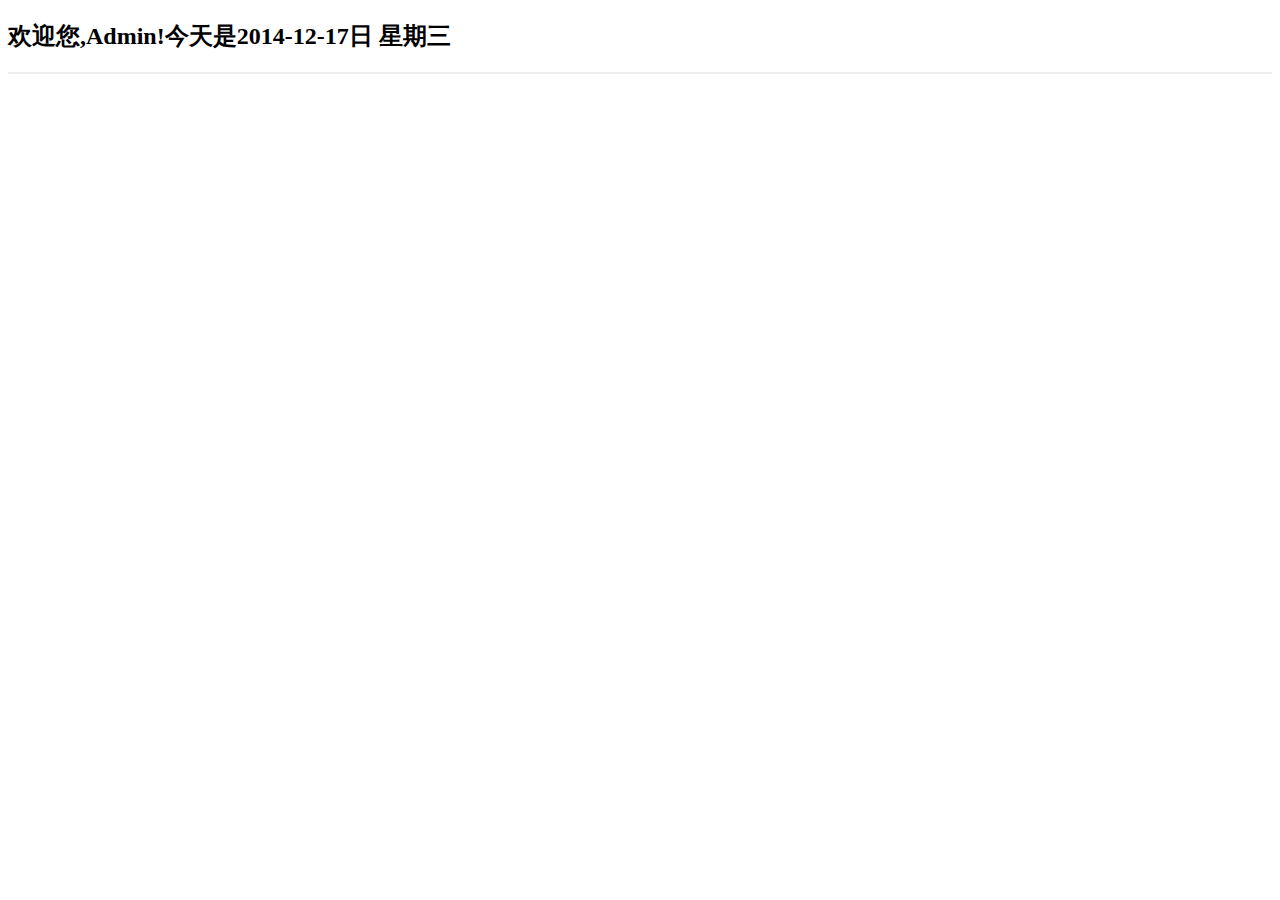
==== center.htm @ ad0c70b4 "创建版本库" ====
﻿<!DOCTYPE html PUBLIC "-//W3C//DTD XHTML 1.0 Transitional//EN" "http://www.w3.org/TR/xhtml1/DTD/xhtml1-transitional.dtd">
<html xmlns="http://www.w3.org/1999/xhtml">
<head>    
    <title>个人中心</title>
    <meta http-equiv="Content-Type" content="text/html;charset=utf-8"/>
   
</head>
<body>
<!--布局-->
<h2>欢迎您,Admin!今天是2014-12-17日 星期三</h2>
<hr style="border:1px solid #eee;"/>
</div>
</body>
</html>
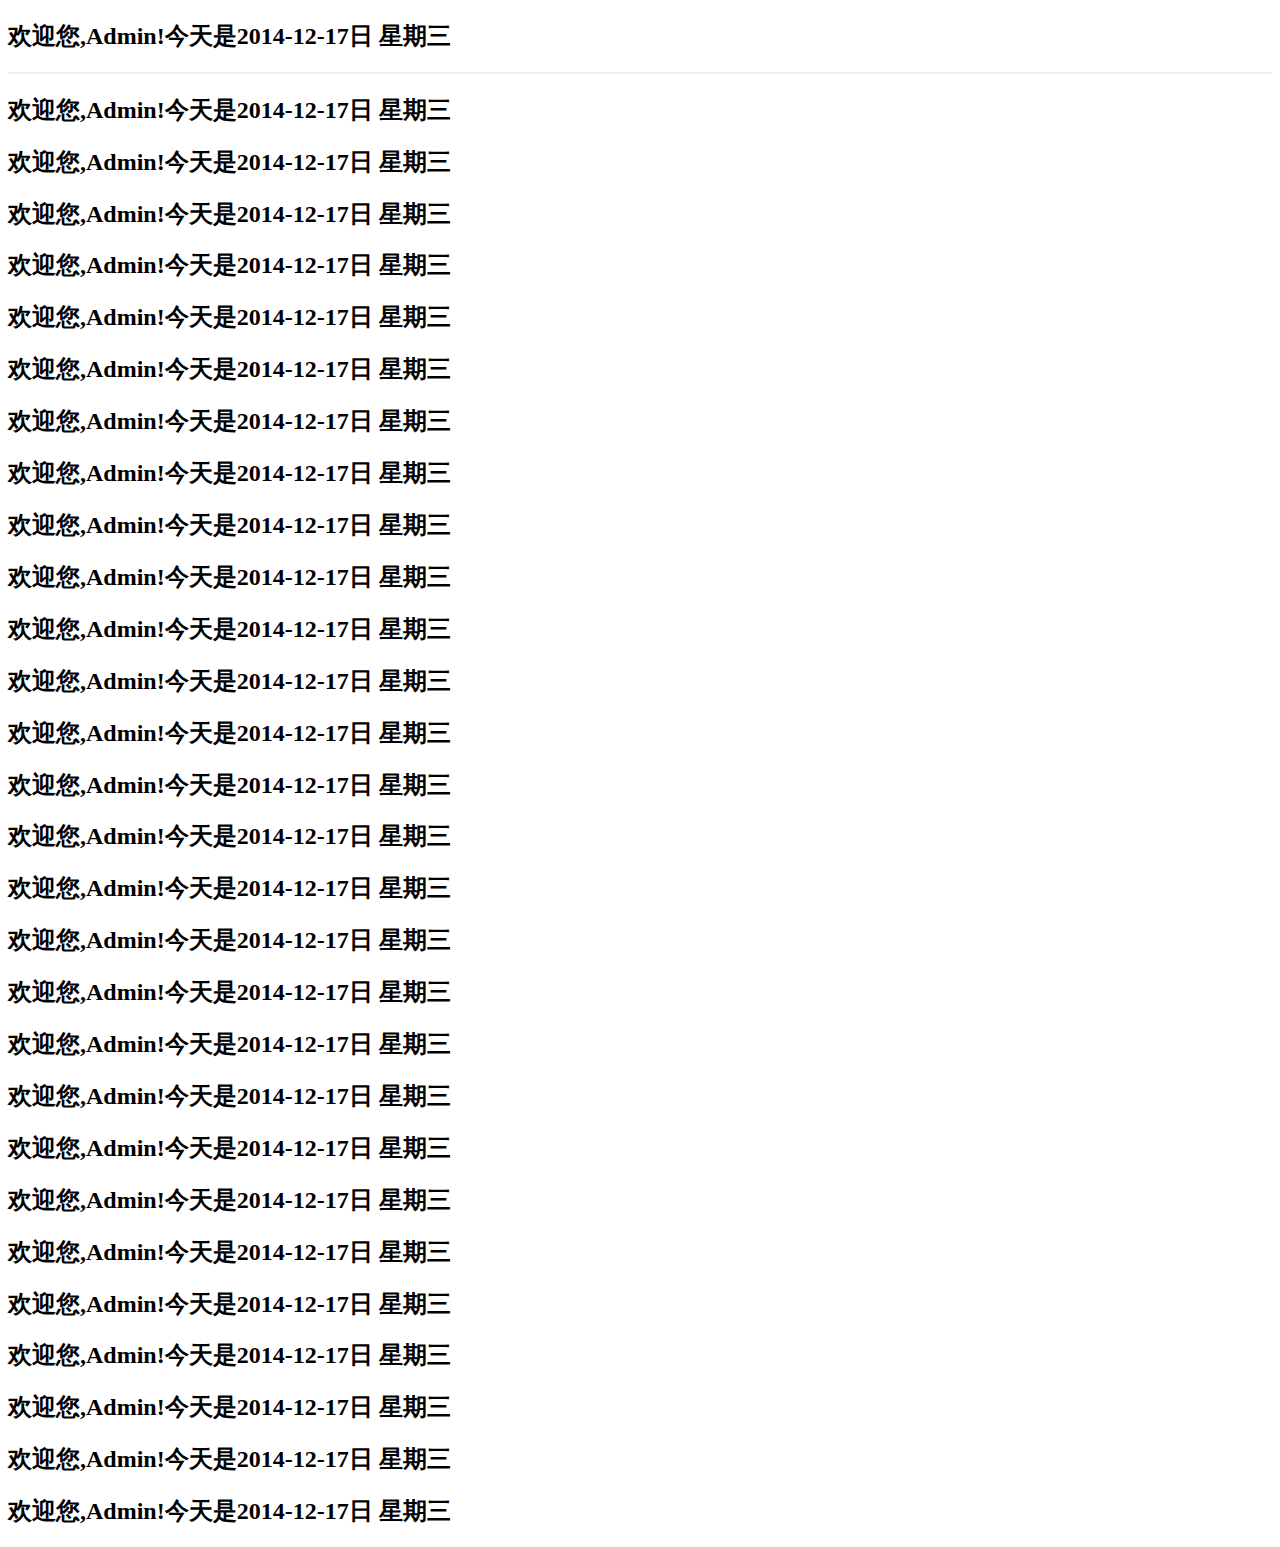
==== commit 462bf2d2: "" ====
--- a/center.htm
+++ b/center.htm
@@ -5,10 +5,39 @@
     <meta http-equiv="Content-Type" content="text/html;charset=utf-8"/>
    
 </head>
-<body>
+<body style="background:#fff;" >
+<div style="">
 <!--布局-->
 <h2>欢迎您,Admin!今天是2014-12-17日 星期三</h2>
 <hr style="border:1px solid #eee;"/>
+<h2>欢迎您,Admin!今天是2014-12-17日 星期三</h2>
+<h2>欢迎您,Admin!今天是2014-12-17日 星期三</h2>
+<h2>欢迎您,Admin!今天是2014-12-17日 星期三</h2>
+<h2>欢迎您,Admin!今天是2014-12-17日 星期三</h2>
+<h2>欢迎您,Admin!今天是2014-12-17日 星期三</h2>
+<h2>欢迎您,Admin!今天是2014-12-17日 星期三</h2>
+<h2>欢迎您,Admin!今天是2014-12-17日 星期三</h2>
+<h2>欢迎您,Admin!今天是2014-12-17日 星期三</h2>
+<h2>欢迎您,Admin!今天是2014-12-17日 星期三</h2>
+<h2>欢迎您,Admin!今天是2014-12-17日 星期三</h2>
+<h2>欢迎您,Admin!今天是2014-12-17日 星期三</h2>
+<h2>欢迎您,Admin!今天是2014-12-17日 星期三</h2>
+<h2>欢迎您,Admin!今天是2014-12-17日 星期三</h2>
+<h2>欢迎您,Admin!今天是2014-12-17日 星期三</h2>
+<h2>欢迎您,Admin!今天是2014-12-17日 星期三</h2>
+<h2>欢迎您,Admin!今天是2014-12-17日 星期三</h2>
+<h2>欢迎您,Admin!今天是2014-12-17日 星期三</h2>
+<h2>欢迎您,Admin!今天是2014-12-17日 星期三</h2>
+<h2>欢迎您,Admin!今天是2014-12-17日 星期三</h2>
+<h2>欢迎您,Admin!今天是2014-12-17日 星期三</h2>
+<h2>欢迎您,Admin!今天是2014-12-17日 星期三</h2>
+<h2>欢迎您,Admin!今天是2014-12-17日 星期三</h2>
+<h2>欢迎您,Admin!今天是2014-12-17日 星期三</h2>
+<h2>欢迎您,Admin!今天是2014-12-17日 星期三</h2>
+<h2>欢迎您,Admin!今天是2014-12-17日 星期三</h2>
+<h2>欢迎您,Admin!今天是2014-12-17日 星期三</h2>
+<h2>欢迎您,Admin!今天是2014-12-17日 星期三</h2>
+<h2>欢迎您,Admin!今天是2014-12-17日 星期三</h2>
 </div>
 </body>
 </html>
